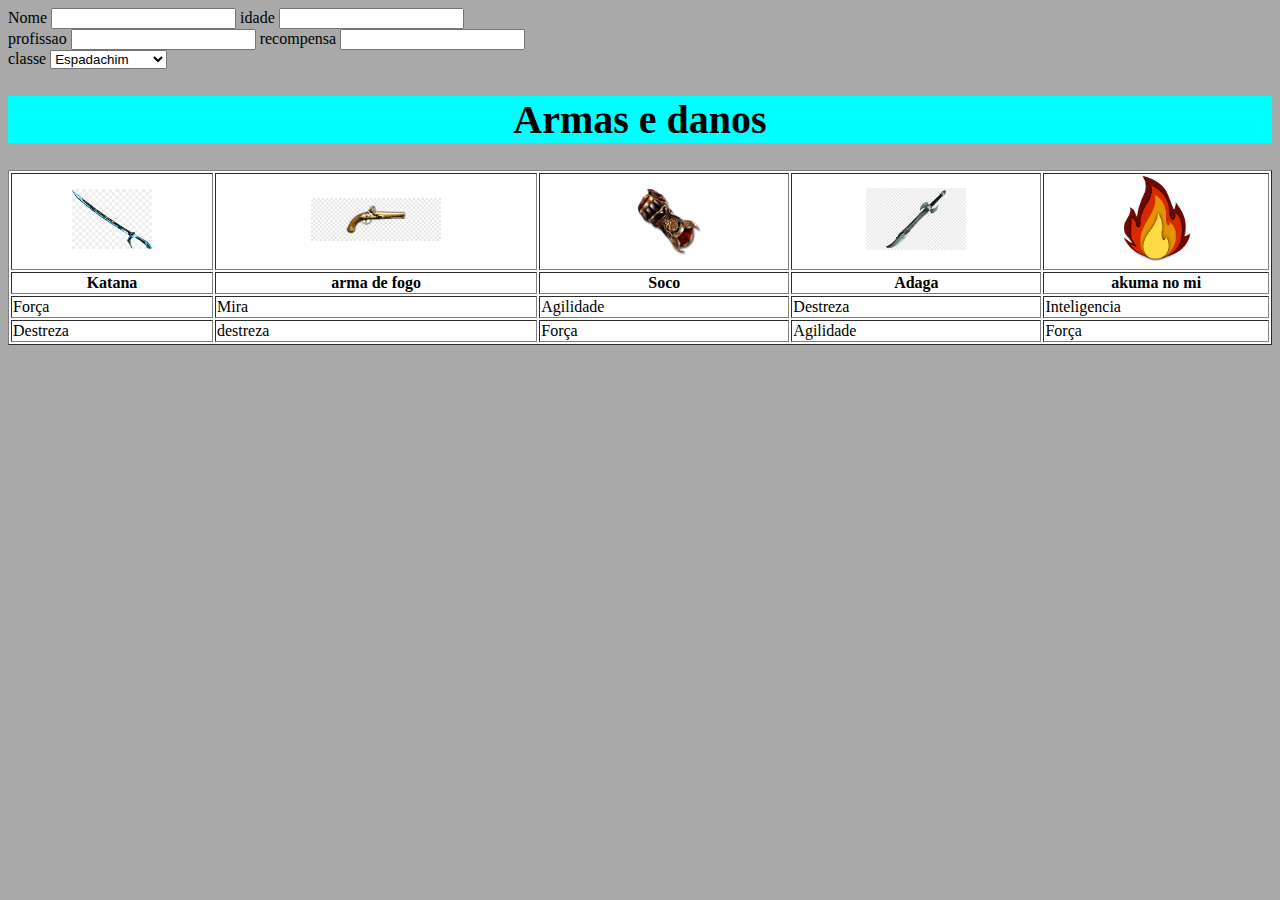
==== index.html @ cd947565 "estudos 1.1" ====
<!DOCTYPE html>
<html lang="pt-br">
<head>
    <meta charset="UTF-8">
    <meta http-equiv="X-UA-Compatible" content="IE=edge">
    <meta name="viewport" content="width=device-width, initial-scale=1.0">
    <link rel="stylesheet" href="css/style.css">
    <title>Tags</title>
</head>
<body bgcolor="darkgrey">
    <div class="form">
        <form action="">
                <label for="">Nome</label>
                    <input type="text">
                    <label for="">idade</label>
                    <input type="text">
                <br/>
                 <label for="">profissao</label>
                    <input type="text">
                    <label for="">recompensa</label>
                    <input type="text">
                <br/>
                <label for="">classe</label>
                    <select name="classe" id="1">
                        <option value="">Espadachim</option>
                        <option value="">Lutador</option>
                        <option value="">Atirador</option>
                        <option value="">Assassino</option>
                        <option value="">Usuario de fruta</option>
                    </select>
        </form>
    </div>
    <div class="container">
        <h1 style="background-color: cyan; font-size: 40px;"> <center> Armas e danos </center> </h1>
            <table border="1" style="background-color: white;">
                <tr>
                    <th><img src="img/katana.png" alt="" width="80"></th>
                    <th><img src="img/pistola.png" alt="" width="130"></th>
                    <th><img src="img/soco.png" alt="" width="100"></th>
                    <th><img src="img/adaga.png" alt="" width="100"></th>
                    <th><img src="img/fogo.png" alt="" width="70"></th>
                </tr>
                <tr>
                    <th>Katana</th>
                    <th>arma de fogo</th>
                    <th>Soco</th>
                    <th>Adaga</th>
                    <th>akuma no mi</th>
                </tr>
                    <tr>
                        <td>Força</td>
                        <td>Mira</td>
                        <td>Agilidade</td>
                        <td>Destreza</td>
                        <td>Inteligencia</td>
                    </tr>
                    <tr>
                        <td>Destreza</td>
                        <td>destreza</td>
                        <td>Força</td>
                        <td>Agilidade</td>
                        <td>Força</td>
                    </tr>
                    
                    </tr>
            </table>
    </div>
</body>
</html>
---- css/style.css ----
.container {
    display: flex;
    flex-direction: column;
}
.form {
    display: flex;
    flex-direction: column;
}
header , section , footer , nav , main , article , figure {
    display: block;
}
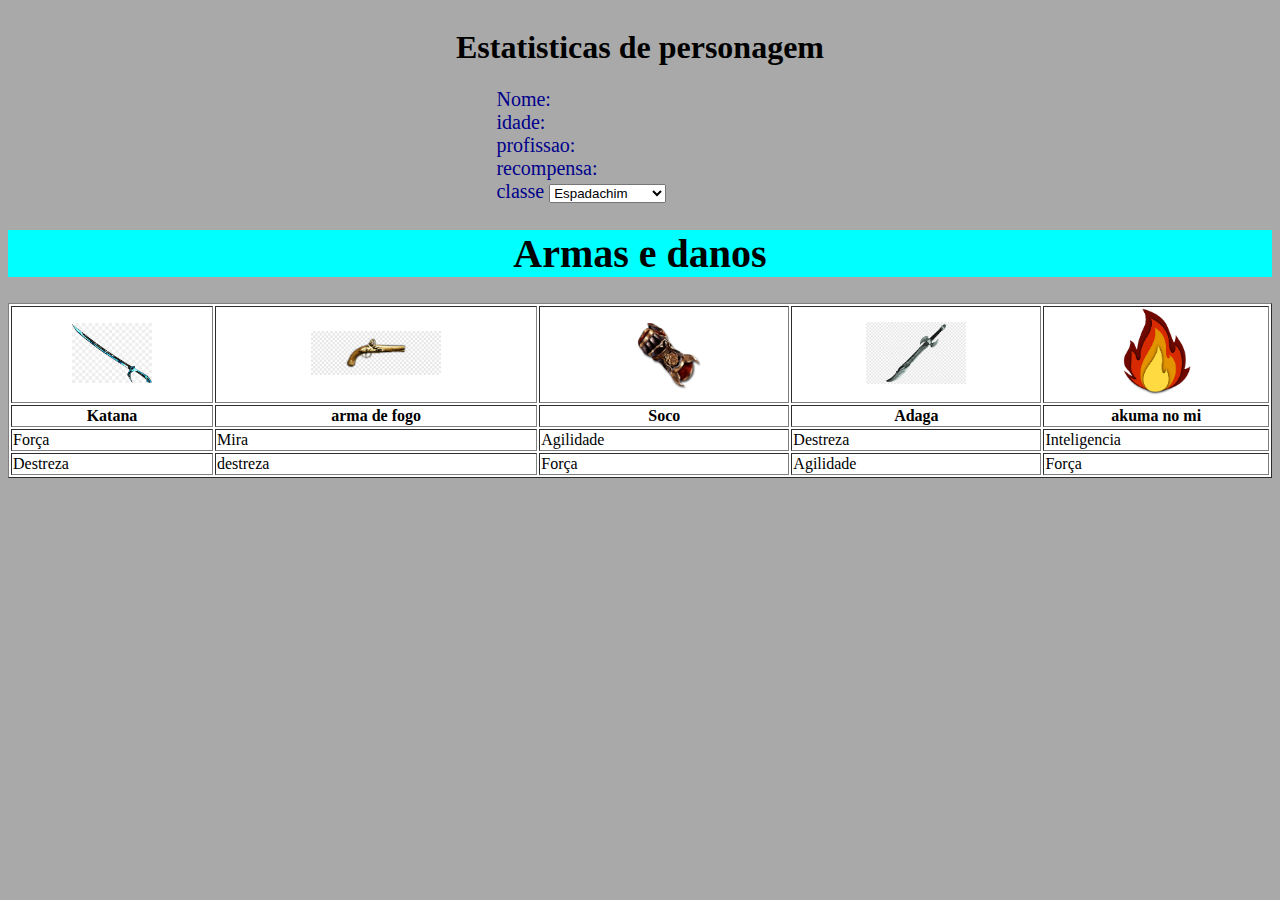
==== commit 1b3f0c93: "estudos 1.3" ====
--- a/index.html
+++ b/index.html
@@ -4,22 +4,28 @@
     <meta charset="UTF-8">
     <meta http-equiv="X-UA-Compatible" content="IE=edge">
     <meta name="viewport" content="width=device-width, initial-scale=1.0">
+    <meta name="keywords" content="RPGS,estatisticas-de-personagem,maestria-rpg">
+    <meta name="description" content="criar personagems e maestrias para RPGS"> 
+    <meta name="robots" content="index,follow">
     <link rel="stylesheet" href="css/style.css">
     <title>Tags</title>
 </head>
 <body bgcolor="darkgrey">
-    <div class="form">
-        <form action="">
-                <label for="">Nome</label>
-                    <input type="text">
-                    <label for="">idade</label>
-                    <input type="text">
-                <br/>
-                 <label for="">profissao</label>
-                    <input type="text">
-                    <label for="">recompensa</label>
-                    <input type="text">
-                <br/>
+    <header> 
+        <div class="point">
+            <h1 style="color: black;"> Estatisticas de personagem</h1>
+        </div>
+    </header>
+    <div class="point">
+        <form action="" style="font-size: 20px;">
+                <label for="">Nome:</label>
+                    <input type="text"><br/>
+                    <label for="">idade:</label>
+                    <input type="text"><br/>
+                 <label for="">profissao:</label>
+                    <input type="text"><br/>
+                    <label for="">recompensa:</label>
+                    <input type="text"><br/>
                 <label for="">classe</label>
                     <select name="classe" id="1">
                         <option value="">Espadachim</option>
--- a/css/style.css
+++ b/css/style.css
@@ -6,6 +6,18 @@
     display: flex;
     flex-direction: column;
 }
-header , section , footer , nav , main , article , figure {
+ section , footer , nav , main , article , figure {
     display: block;
+}
+.point   {
+ display: flex;
+flex-direction: column;
+align-items: center;
+color: darkblue;
+}
+input[type="text"]
+{
+    background: rgba(0, 0, 0, 0);
+    border: none;
+    outline: none;
 }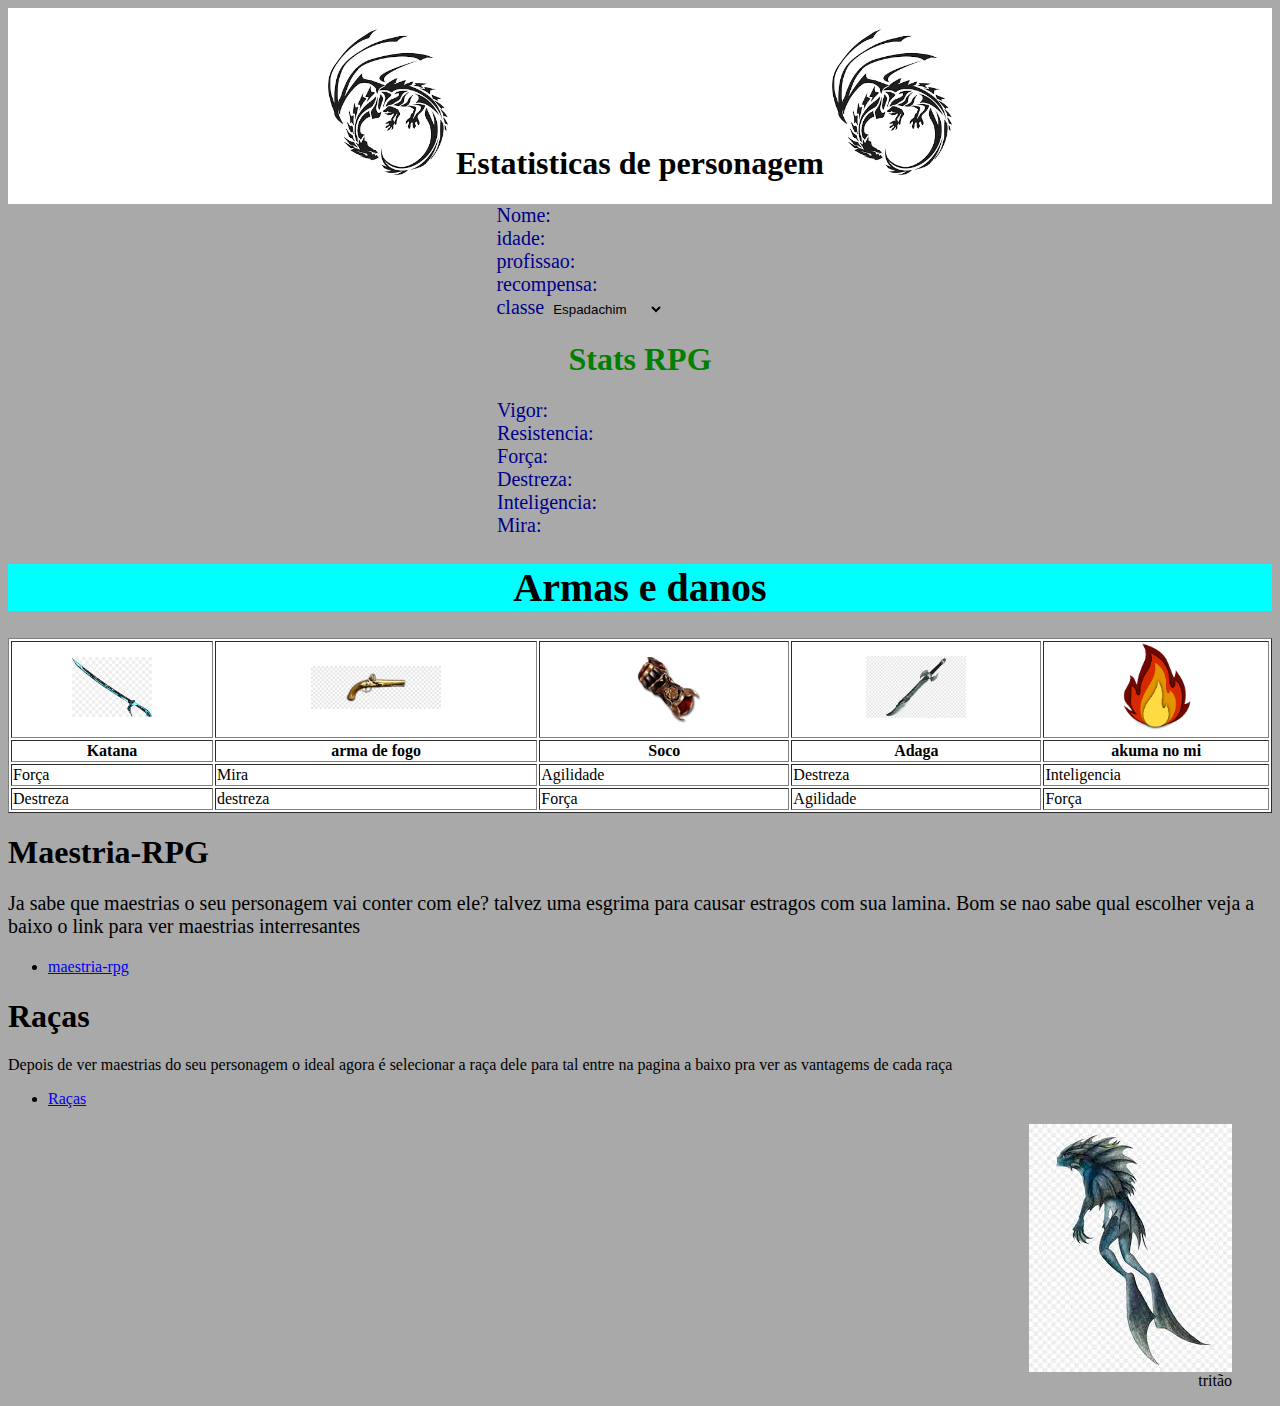
==== commit b4313408: "estudos 1.4" ====
--- a/index.html
+++ b/index.html
@@ -8,13 +8,16 @@
     <meta name="description" content="criar personagems e maestrias para RPGS"> 
     <meta name="robots" content="index,follow">
     <link rel="stylesheet" href="css/style.css">
-    <title>Tags</title>
+    <link rel="shortcut icon" href="img/favicon.ico" type="image/x-icon">
+    <title>tags</title>
 </head>
 <body bgcolor="darkgrey">
-    <header> 
-        <div class="point">
-            <h1 style="color: black;"> Estatisticas de personagem</h1>
-        </div>
+    <header class="centro" style="background-color: white;">         
+         <h1 style="color: black;">
+            <img src="img/dragon.png" alt="" width="120px"> 
+            Estatisticas de personagem
+            <img src="img/dragon.png" alt="" width="120px">
+        </h1>
     </header>
     <div class="point">
         <form action="" style="font-size: 20px;">
@@ -34,6 +37,21 @@
                         <option value="">Assassino</option>
                         <option value="">Usuario de fruta</option>
                     </select>
+        </form>
+        <h1 style="color: green;"> Stats RPG</h1>
+        <form action="" style="font-size: 20px;">
+            <label for="">Vigor:</label>
+                <input type="text"><br/>
+            <label for="">Resistencia:</label>
+                <input type="text"><br/>
+            <label for="">Força:</label>
+                <input type="text"><br/>
+            <label for="">Destreza:</label>
+                <input type="text"><br/>
+                <label for="">Inteligencia:</label>
+                <input type="text"><br/>
+            <label for="">Mira:</label>
+                <input type="text"><br/>
         </form>
     </div>
     <div class="container">
@@ -71,5 +89,39 @@
                     </tr>
             </table>
     </div>
+    <div>
+        <section>
+            <article>
+                <header>
+                    <h1>Maestria-RPG</h1>
+                </header>
+                    <p style="font-size: 20px;">Ja sabe que maestrias o seu personagem vai conter com ele?
+                        talvez uma esgrima para causar estragos com sua lamina. Bom se nao sabe qual escolher
+                        veja a baixo o link para ver maestrias interresantes 
+                    </p>
+                 <nav>
+                    <ul>
+                        <li><a href="news.html"> maestria-rpg</a></li>
+                    </ul>
+                 </nav>
+                 <h1>Raças</h1>
+                    <p>
+                        Depois de ver maestrias do seu personagem o ideal agora é selecionar a raça dele
+                        para tal entre na pagina a baixo pra ver as vantagems de cada raça 
+                    </p>
+                    <nav>
+                        <ul>
+                            <li><a href="Raça.html">Raças</a></li>
+                        </ul>
+                     </nav>
+                    <figure class="ref">
+                        <img src="img/tritao.png" alt="">
+                        <figcaption>tritão</figcaption>
+                    </figure>
+                <footer>
+                </footer>
+            </article>
+        </section>
+    </div>
 </body>
 </html>--- a/css/style.css
+++ b/css/style.css
@@ -2,9 +2,10 @@
     display: flex;
     flex-direction: column;
 }
-.form {
+.centro {
     display: flex;
     flex-direction: column;
+    align-items: center;
 }
  section , footer , nav , main , article , figure {
     display: block;
@@ -15,9 +16,13 @@
 align-items: center;
 color: darkblue;
 }
-input[type="text"]
-{
+input[type="text"],select[name="classe"]{
     background: rgba(0, 0, 0, 0);
     border: none;
     outline: none;
+}
+.ref {
+    display: flex;
+    flex-direction: column;
+    align-items: end;
 }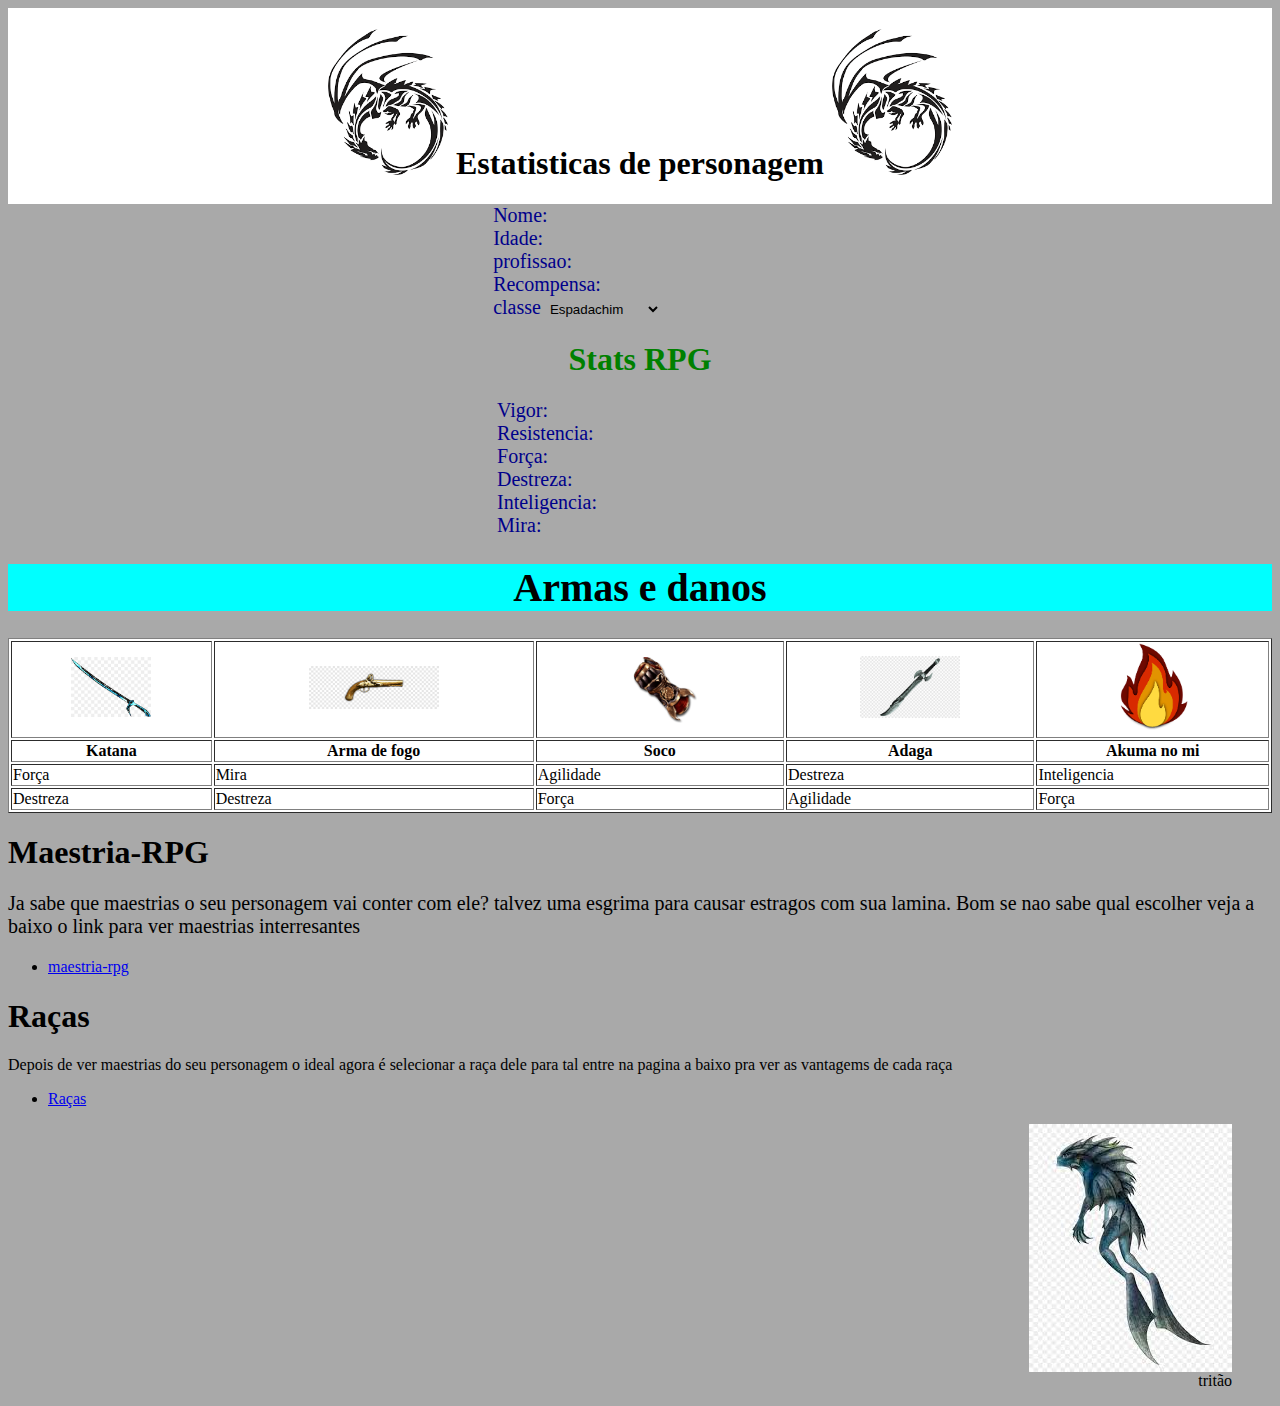
==== commit 516895e6: "estudos 1.5" ====
--- a/index.html
+++ b/index.html
@@ -9,7 +9,7 @@
     <meta name="robots" content="index,follow">
     <link rel="stylesheet" href="css/style.css">
     <link rel="shortcut icon" href="img/favicon.ico" type="image/x-icon">
-    <title>tags</title>
+    <title>Estatisticas RPGS</title>
 </head>
 <body bgcolor="darkgrey">
     <header class="centro" style="background-color: white;">         
@@ -22,12 +22,12 @@
     <div class="point">
         <form action="" style="font-size: 20px;">
                 <label for="">Nome:</label>
-                    <input type="text"><br/>
-                    <label for="">idade:</label>
+                    <input type="text" > <br/>
+                    <label for="">Idade:</label>
                     <input type="text"><br/>
                  <label for="">profissao:</label>
                     <input type="text"><br/>
-                    <label for="">recompensa:</label>
+                    <label for="">Recompensa:</label>
                     <input type="text"><br/>
                 <label for="">classe</label>
                     <select name="classe" id="1">
@@ -66,10 +66,10 @@
                 </tr>
                 <tr>
                     <th>Katana</th>
-                    <th>arma de fogo</th>
+                    <th>Arma de fogo</th>
                     <th>Soco</th>
                     <th>Adaga</th>
-                    <th>akuma no mi</th>
+                    <th>Akuma no mi</th>
                 </tr>
                     <tr>
                         <td>Força</td>
@@ -80,7 +80,7 @@
                     </tr>
                     <tr>
                         <td>Destreza</td>
-                        <td>destreza</td>
+                        <td>Destreza</td>
                         <td>Força</td>
                         <td>Agilidade</td>
                         <td>Força</td>
@@ -108,16 +108,16 @@
                     <p>
                         Depois de ver maestrias do seu personagem o ideal agora é selecionar a raça dele
                         para tal entre na pagina a baixo pra ver as vantagems de cada raça 
+                        <nav>
+                            <ul>
+                                <li><a href="Raça.html">Raças</a></li>
+                            </ul>
+                        </nav>
+                        <figure class="ref">
+                            <img src="img/tritao.png" alt="">
+                            <figcaption>tritão</figcaption>
+                        </figure>
                     </p>
-                    <nav>
-                        <ul>
-                            <li><a href="Raça.html">Raças</a></li>
-                        </ul>
-                     </nav>
-                    <figure class="ref">
-                        <img src="img/tritao.png" alt="">
-                        <figcaption>tritão</figcaption>
-                    </figure>
                 <footer>
                 </footer>
             </article>
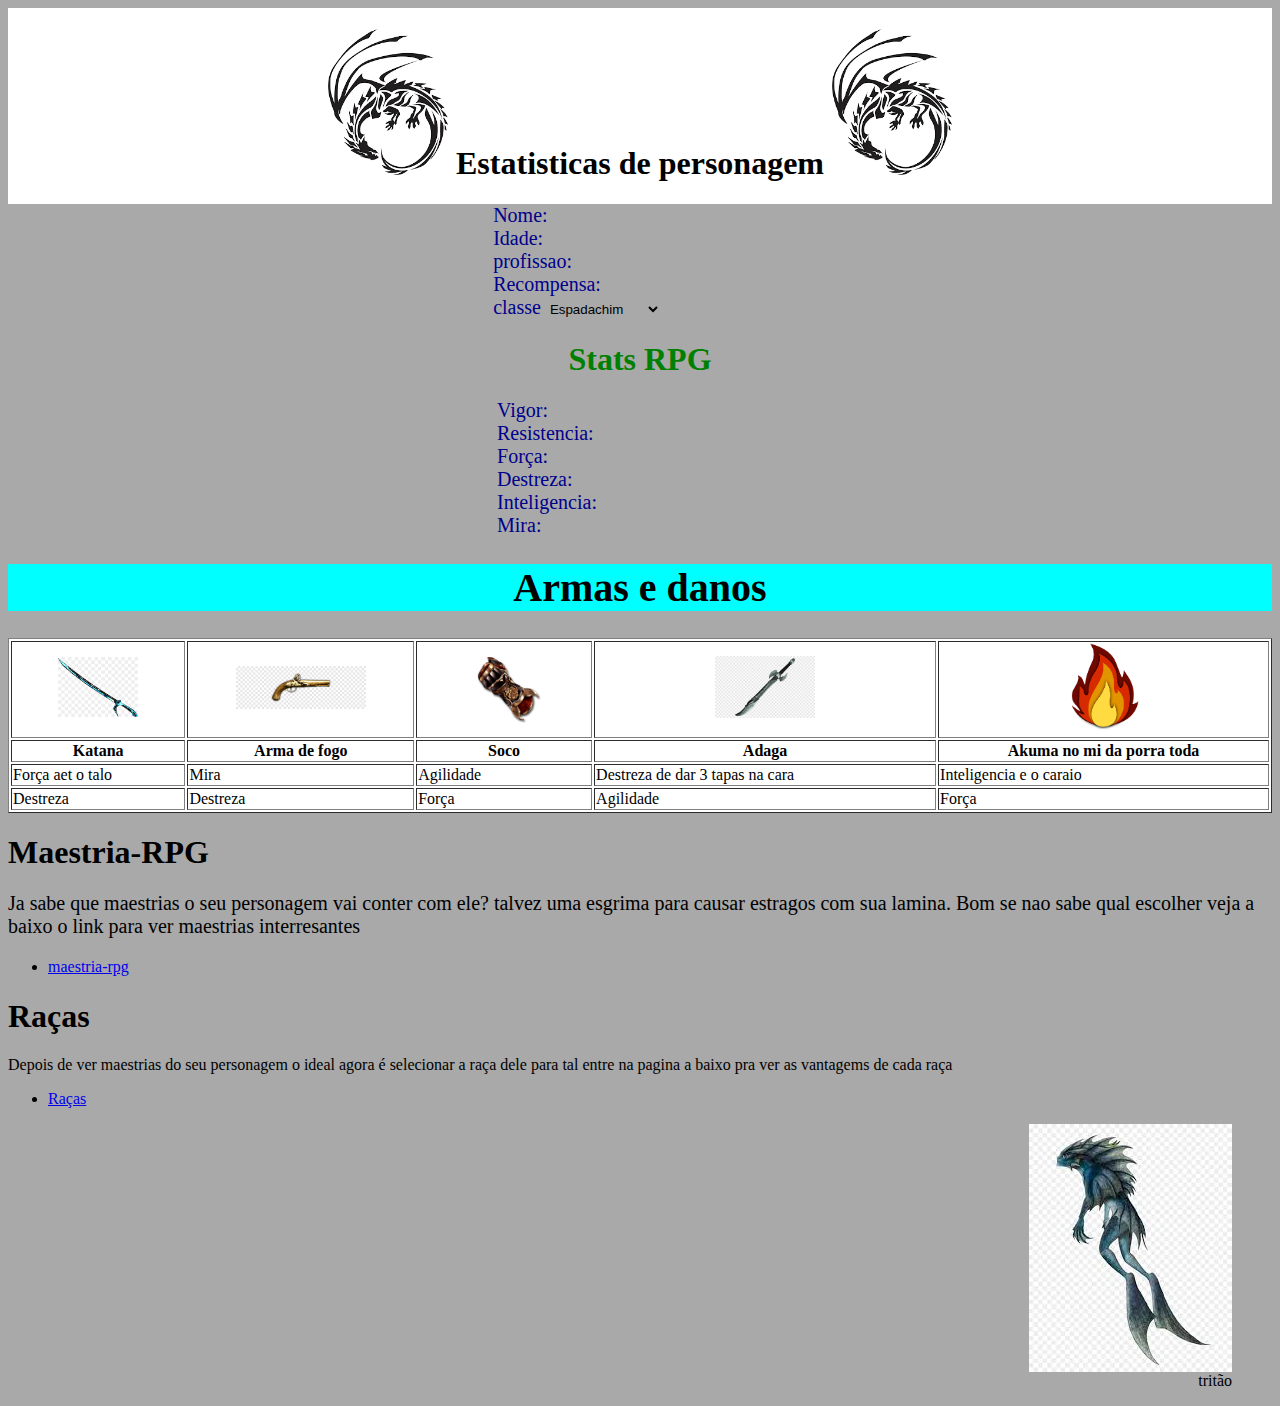
==== commit 8c5169e6: "Alterando" ====
--- a/index.html
+++ b/index.html
@@ -69,14 +69,14 @@
                     <th>Arma de fogo</th>
                     <th>Soco</th>
                     <th>Adaga</th>
-                    <th>Akuma no mi</th>
+                    <th>Akuma no mi da porra toda</th>
                 </tr>
                     <tr>
-                        <td>Força</td>
+                        <td>Força aet o talo</td>
                         <td>Mira</td>
                         <td>Agilidade</td>
-                        <td>Destreza</td>
-                        <td>Inteligencia</td>
+                        <td>Destreza de dar 3 tapas na cara</td>
+                        <td>Inteligencia e o caraio</td>
                     </tr>
                     <tr>
                         <td>Destreza</td>
